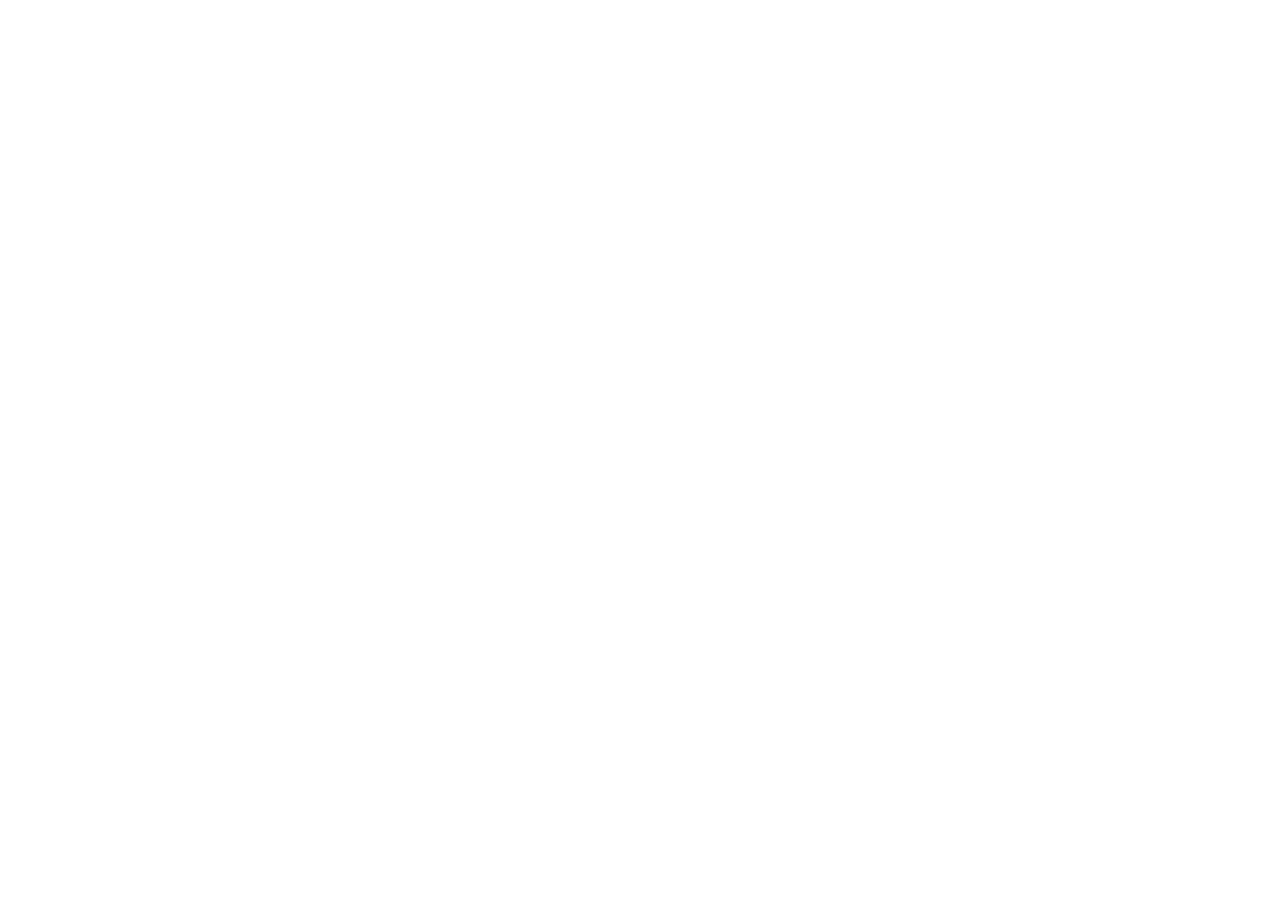
==== index ..html @ 90204e02 "boilerplate" ====
<!DOCTYPE html>
<html lang="en">
<head>
    <meta charset="UTF-8">
    <meta name="viewport" content="width=device-width, initial-scale=1.0">
    <title>Document</title>
</head>
<body>
    
</body>
</html>
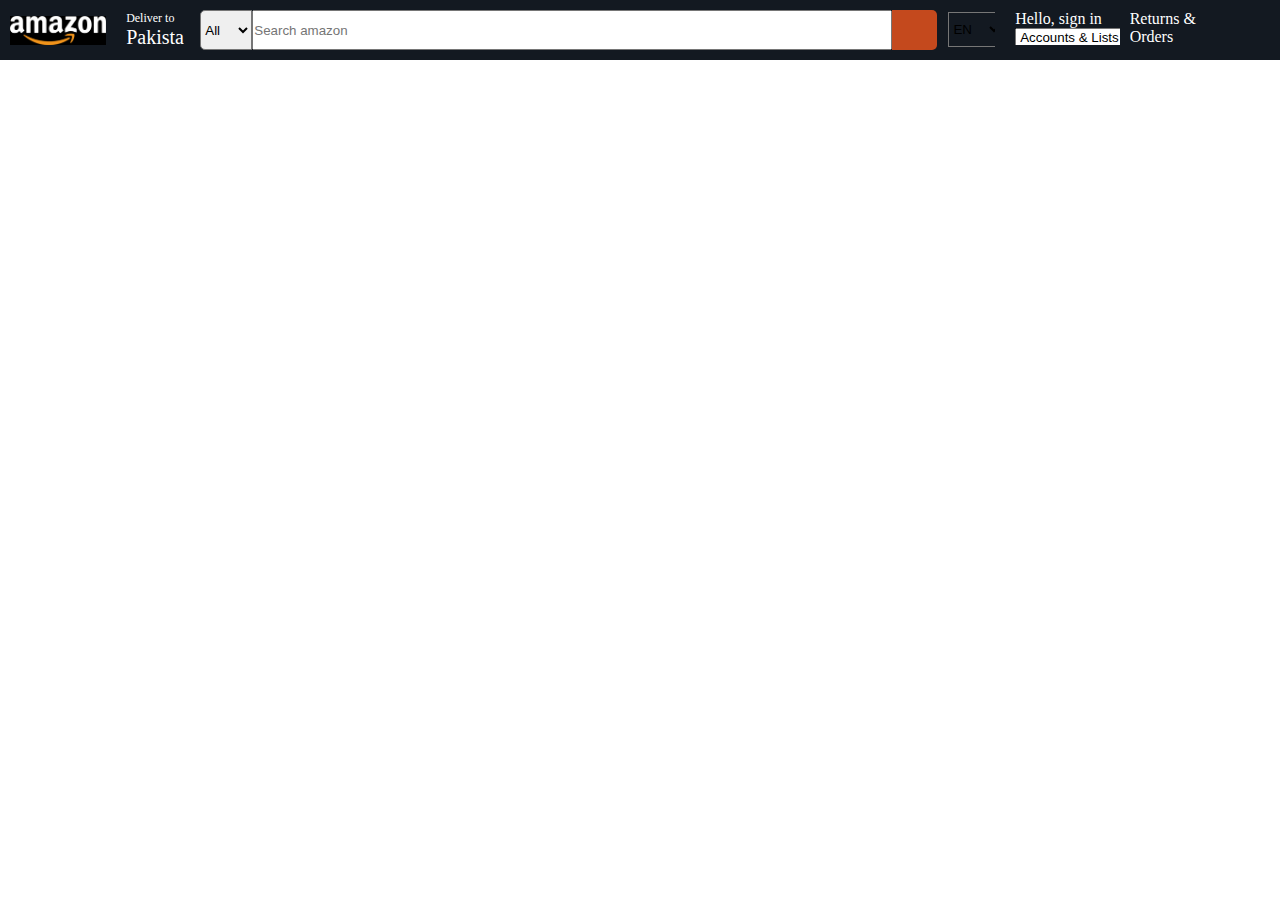
==== commit 23cd78c6: "Nav bar" ====
--- a/index ..html
+++ b/index ..html
@@ -1,11 +1,54 @@
 <!DOCTYPE html>
 <html lang="en">
-<head>
-    <meta charset="UTF-8">
-    <meta name="viewport" content="width=device-width, initial-scale=1.0">
+  <head>
+    <meta charset="UTF-8" />
+    <meta name="viewport" content="width=device-width, initial-scale=1.0" />
     <title>Document</title>
-</head>
-<body>
-    
-</body>
-</html>+    <link rel="stylesheet" href="style.css" />
+    <link
+      rel="stylesheet"
+      href="https://cdnjs.cloudflare.com/ajax/libs/font-awesome/6.5.1/css/all.min.css"
+      integrity="sha512-DTOQO9RWCH3ppGqcWaEA1BIZOC6xxalwEsw9c2QQeAIftl+Vegovlnee1c9QX4TctnWMn13TZye+giMm8e2LwA=="
+      crossorigin="anonymous"
+      referrerpolicy="no-referrer"
+    />
+  </head>
+  <body>
+    <nav class="nav-bar">
+      <div class="nav-box1"></div>
+      <div class="nav-box2">
+        <div class="left">
+          <p><i class="fa-solid fa-location-dot"></i></p>
+        </div>
+        <div class="right">
+          <p class="del">Deliver to</p>
+          <p class="pak">Pakistan</p>
+        </div>
+      </div>
+      <div class="nav-box3">
+        <select name="">
+          <option value="">All</option>
+        </select>
+        <input type="text" placeholder="Search amazon" />
+
+        <i
+          class="search fa-solid fa-magnifying-glass"
+          style="color: #000000"
+        ></i>
+      </div>
+      <div class="nav-box4">
+        <select name="" id="">
+          <option value=""><p class="lang">EN</p></option>
+        </select>
+      </div>
+      <div class="nav-box5">
+        <p>Hello, sign in</p>
+        <select name="" id="">
+          <option value="">Accounts & Lists</option>
+        </select>
+      </div>
+      <div class="nav-box6"><p>Returns & Orders </p></div>
+      <div class="nav-box7"><i class="fa fa-cart-plus" aria-hidden="true"></i></div>
+    </nav>
+  </body>
+</html>
--- a/style.css
+++ b/style.css
@@ -0,0 +1,102 @@
+* {
+  overflow-x: hidden;
+  margin: 0;
+  padding: 0px;
+  box-sizing: border-box;
+}
+.nav-bar {
+  background-color: #131921;
+  height: 60px;
+  display: flex;
+}
+.nav-box1 {
+  background-image: url(./download.png);
+  background-position: center;
+  background-size: contain;
+  background-repeat: no-repeat;
+  width: 113px;
+  height: 60px;
+  margin-left: 10px;
+}
+p i {
+  color: white;
+  margin-top: 20px;
+  size: 10px;
+}
+.nav-box2 {
+  display: flex;
+  align-items: center;
+  margin-left: 10px;
+  padding: 10px;
+}
+.del {
+  font-size: 12px;
+  color: white;
+}
+.pak {
+  color: white;
+  font-size: 20px;
+}
+.nav-box3 {
+  display: flex;
+  justify-content: center;
+  margin-top: 10px;
+  margin-left: -25px;
+  width: 940px;
+  height: 40px;
+}
+.nav-box3 > select {
+  width: 52px;
+  height: 40px;
+  border-top-left-radius: 5px;
+  border-bottom-left-radius: 5px;
+}
+.nav-box3 > input {
+  width: 80%;
+  height: 40px;
+}
+.search {
+  padding: 12px;
+  background-color: rgb(196, 73, 29);
+  width: 45px;
+  border-top-right-radius: 5px;
+  border-bottom-right-radius: 5px;
+}
+.nav-box4 {
+  margin-right: 10px;
+  margin-left: -20px;
+}
+.nav-box4 > select {
+  width: 55px;
+  height: 35px;
+  margin-top: 12px;
+
+  background-color: transparent;
+}
+.nav-box4 p {
+  color: white !important;
+}
+.nav-box5 {
+  color: white;
+  overflow-y: hidden;
+  width: 131px;
+  height: 45px;
+  padding: 10px;
+}
+.nav-box6 {
+  overflow-y: hidden;
+  width: 100px;
+  height: 50px;
+  color: white;
+  padding: 10px;
+}
+.nav-box7 {
+  color: white;
+  padding-top: 20px;
+  width: 85px;
+  height: 50px;
+}
+.nav-box7 i {
+  height: 20px;
+  width: 20px;
+}
